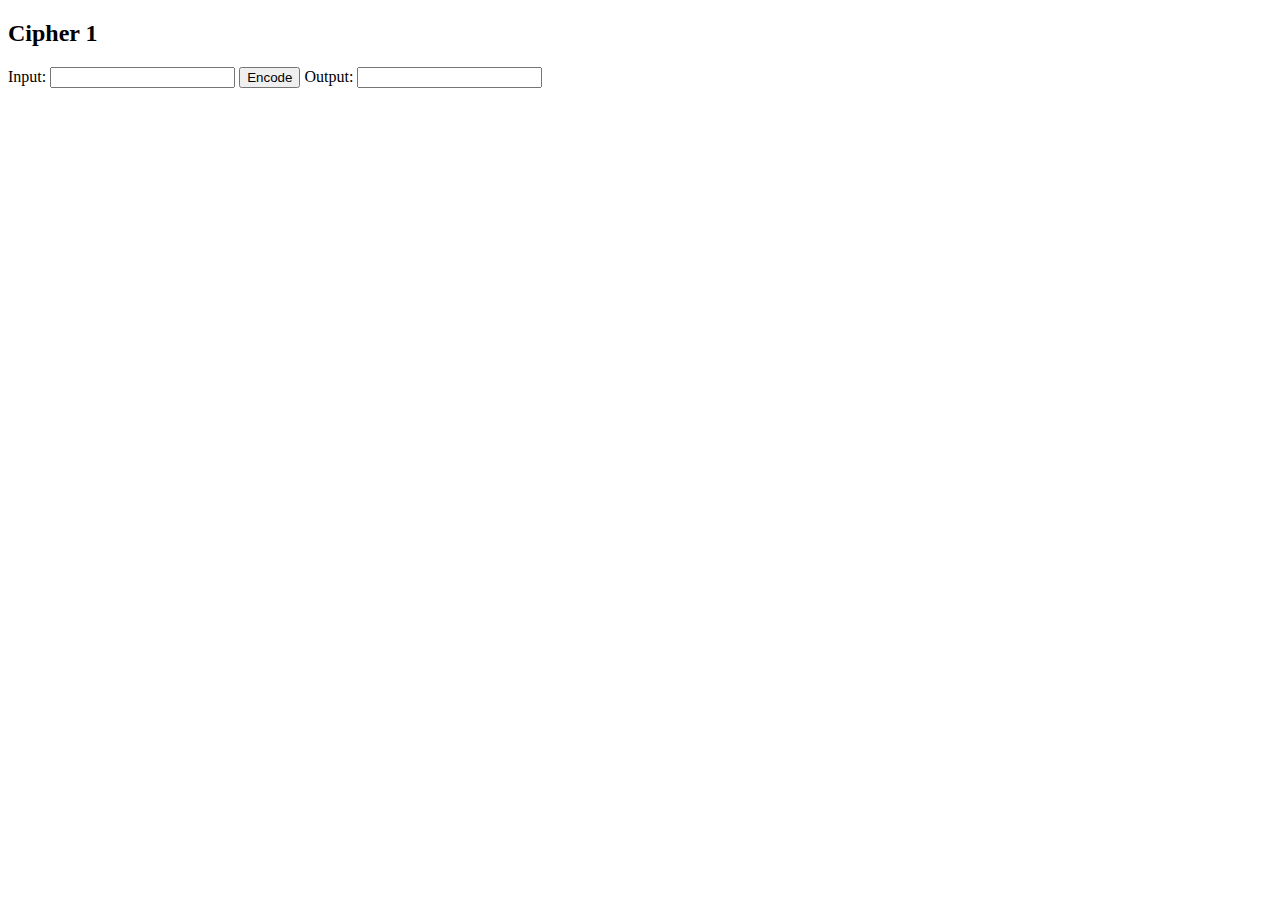
==== cipher1.html @ 05615633 "Create cipher1.html" ====
<!DOCTYPE html>
<html>
<head>
    <title>Cipher 1</title>
</head>
<body>
    <h2>Cipher 1</h2>
    <form>
        <label for="input">Input:</label>
        <input type="text" id="input" name="input">
        <button type="button" onclick="encode()">Encode</button>
        <label for="output">Output:</label>
        <input type="text" id="output" name="output" readonly>
    </form>

    <script>
        function encode() {
            const input = document.getElementById('input').value;
            const cipher = 'jklmnopqrstuvwxyzabcdefghi';
            let output = '';
            for (let i = 0; i < input.length; i++) {
                const index = input.charCodeAt(i) - 97;
                if (index >= 0 && index < 26) {
                    output += cipher[index];
                } else {
                    output += input[i];
                }
            }
            document.getElementById('output').value = output;
        }
    </script>
</body>
</html>
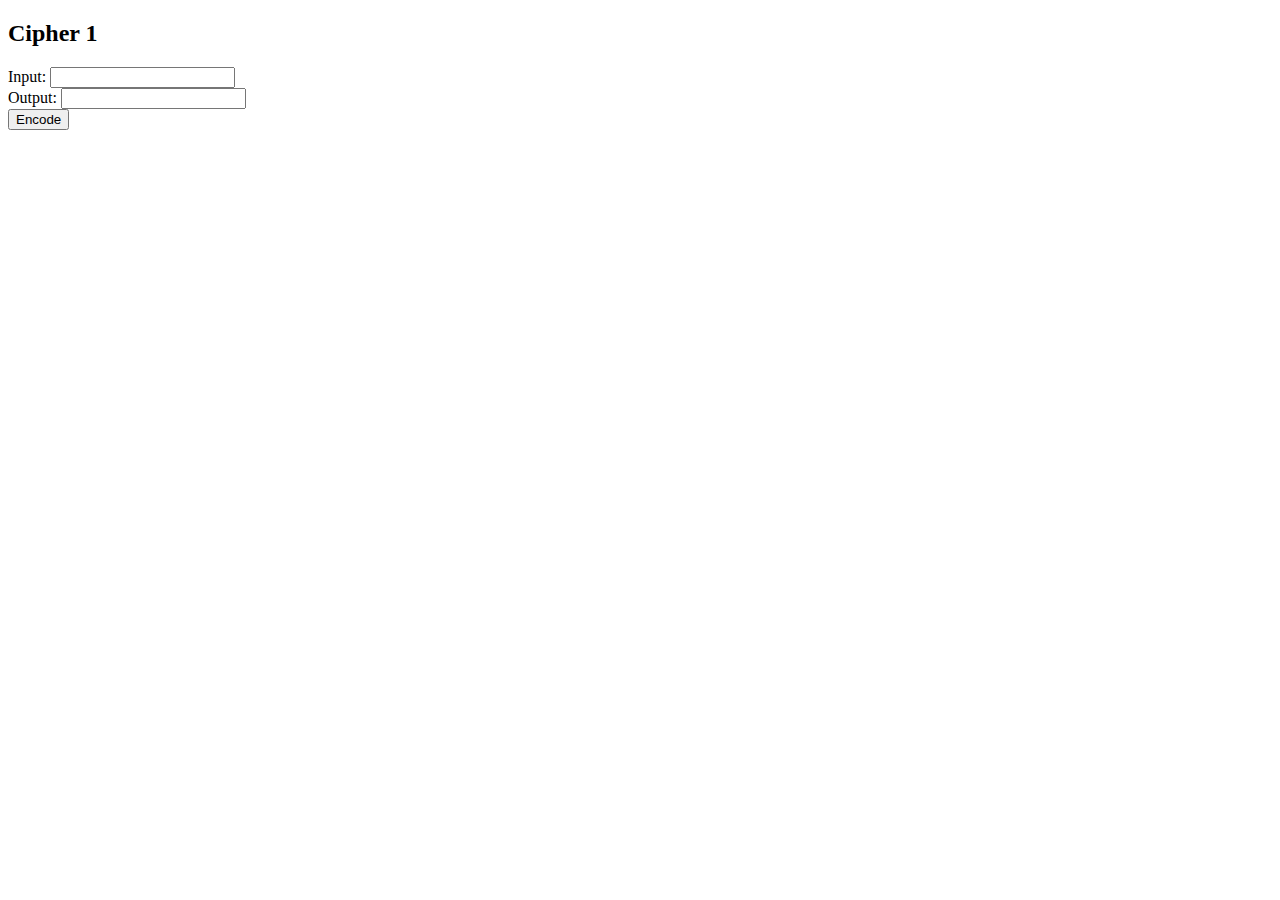
==== commit 420be47e: "Update cipher1.html" ====
--- a/cipher1.html
+++ b/cipher1.html
@@ -1,16 +1,19 @@
 <!DOCTYPE html>
 <html>
 <head>
-    <title>Cipher 1</title>
+    <link rel="stylesheet" href="styles.css">
+    <title>Cipher 1</title
 </head>
 <body>
     <h2>Cipher 1</h2>
     <form>
         <label for="input">Input:</label>
         <input type="text" id="input" name="input">
-        <button type="button" onclick="encode()">Encode</button>
+        <br>
         <label for="output">Output:</label>
         <input type="text" id="output" name="output" readonly>
+        <br>
+        <button type="button" onclick="encode()">Encode</button>
     </form>
 
     <script>
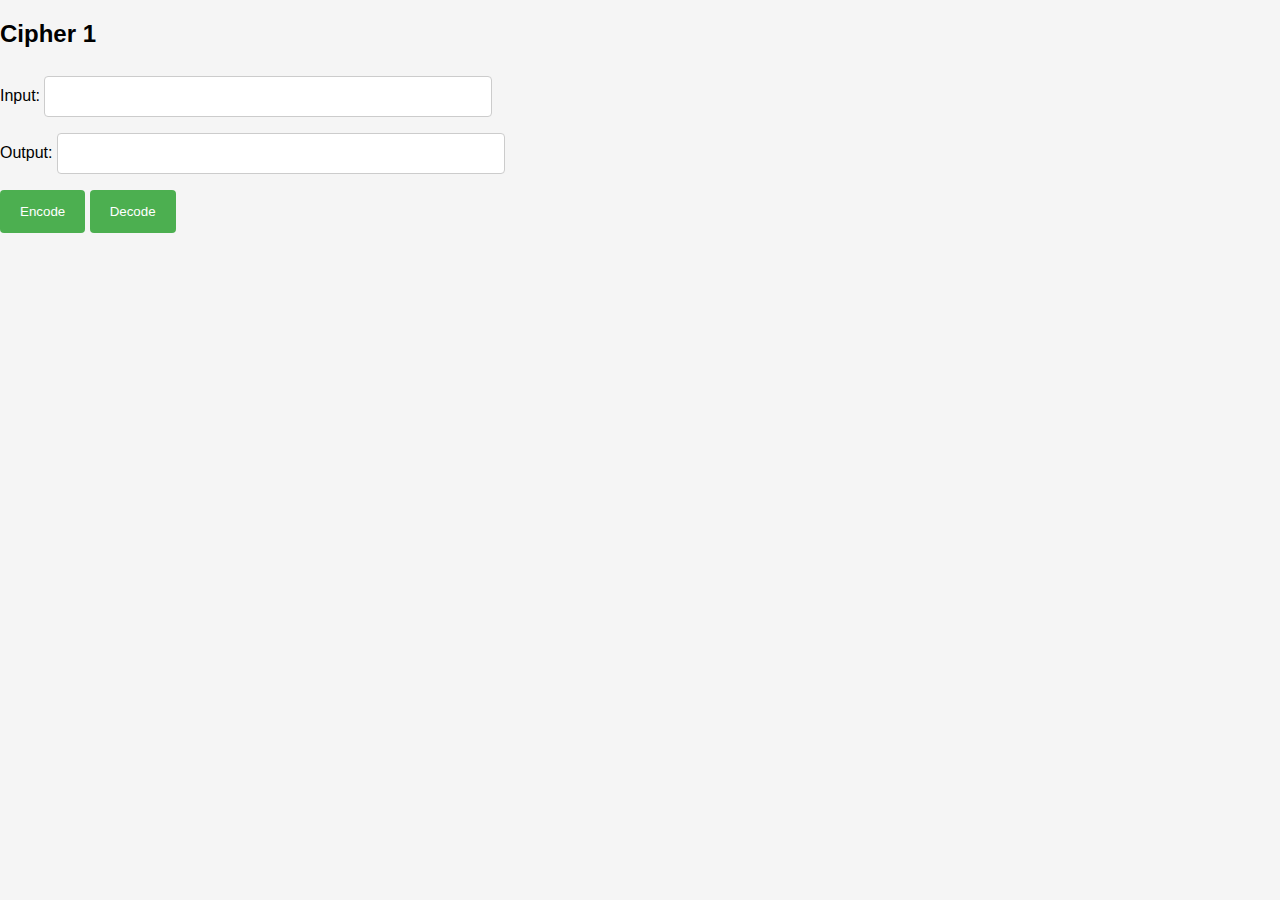
==== commit 5b51027d: "Update cipher1.html" ====
--- a/cipher1.html
+++ b/cipher1.html
@@ -2,7 +2,7 @@
 <html>
 <head>
     <link rel="stylesheet" href="styles.css">
-    <title>Cipher 1</title
+    <title>Cipher 1</title>
 </head>
 <body>
     <h2>Cipher 1</h2>
@@ -14,6 +14,7 @@
         <input type="text" id="output" name="output" readonly>
         <br>
         <button type="button" onclick="encode()">Encode</button>
+        <button type="button" onclick="decode()">Decode</button>
     </form>
 
     <script>
@@ -31,6 +32,21 @@
             }
             document.getElementById('output').value = output;
         }
+
+        function decode() {
+            const input = document.getElementById('output').value;
+            const cipher = 'jklmnopqrstuvwxyzabcdefghi';
+            let output = '';
+            for (let i = 0; i < input.length; i++) {
+                const index = cipher.indexOf(input[i]);
+                if (index >= 0 && index < 26) {
+                    output += String.fromCharCode(index + 97);
+                } else {
+                    output += input[i];
+                }
+            }
+            document.getElementById('input').value = output;
+        }
     </script>
 </body>
 </html>
--- a/styles.css
+++ b/styles.css
@@ -0,0 +1,85 @@
+body {
+  font-family: Arial, sans-serif;
+  background-color: #f5f5f5;
+  margin: 0;
+  padding: 0;
+}
+
+input[type="text"], input[type="email"], input[type="password"], input[type="number"], input[type="date"], input[type="tel"], input[type="url"], textarea, select {
+  width: 35%;
+  padding: 12px;
+  margin: 8px 0;
+  box-sizing: border-box;
+  border: 1px solid #ccc;
+  border-radius: 4px;
+}
+
+input[type="text"]:focus, input[type="email"]:focus, input[type="password"]:focus, input[type="number"]:focus, input[type="date"]:focus, input[type="tel"]:focus, input[type="url"]:focus, textarea:focus, select:focus {
+  border-color: #4CAF50;
+  outline: none;
+}
+
+button {
+  left: 7px;
+  background-color: #4CAF50;
+  color: white;
+  padding: 14px 20px;
+  margin: 8px 0;
+  border: none;
+  border-radius: 4px;
+  cursor: pointer;
+}
+
+button:hover {
+  background-color: #45a049;
+}
+
+.container {
+  padding: 20px;
+}
+
+.form-group {
+  margin-bottom: 20px;
+  margin-left: 7px;
+}
+
+.form-group label {
+  display: block;
+  font-weight: bold;
+}
+
+.form-group input[type="checkbox"] {
+  margin-right: 10px;
+}
+
+.form-group input[type="radio"] {
+  margin-right: 5px;
+}
+
+.form-group input[type="file"] {
+  padding-top: 10px;
+}
+
+.form-group select {
+  width: 100%;
+  padding: 10px;
+  margin-top: 10px;
+  border: 1px solid #ccc;
+  border-radius: 4px;
+  box-sizing: border-box;
+}
+
+.form-group textarea {
+  width: 100%;
+  padding: 12px;
+  margin-top: 6px;
+  border: 1px solid #ccc;
+  border-radius: 4px;
+  box-sizing: border-box;
+}
+
+@media screen and (max-width: 768px) {
+  .container {
+    width: 100%;
+  }
+}
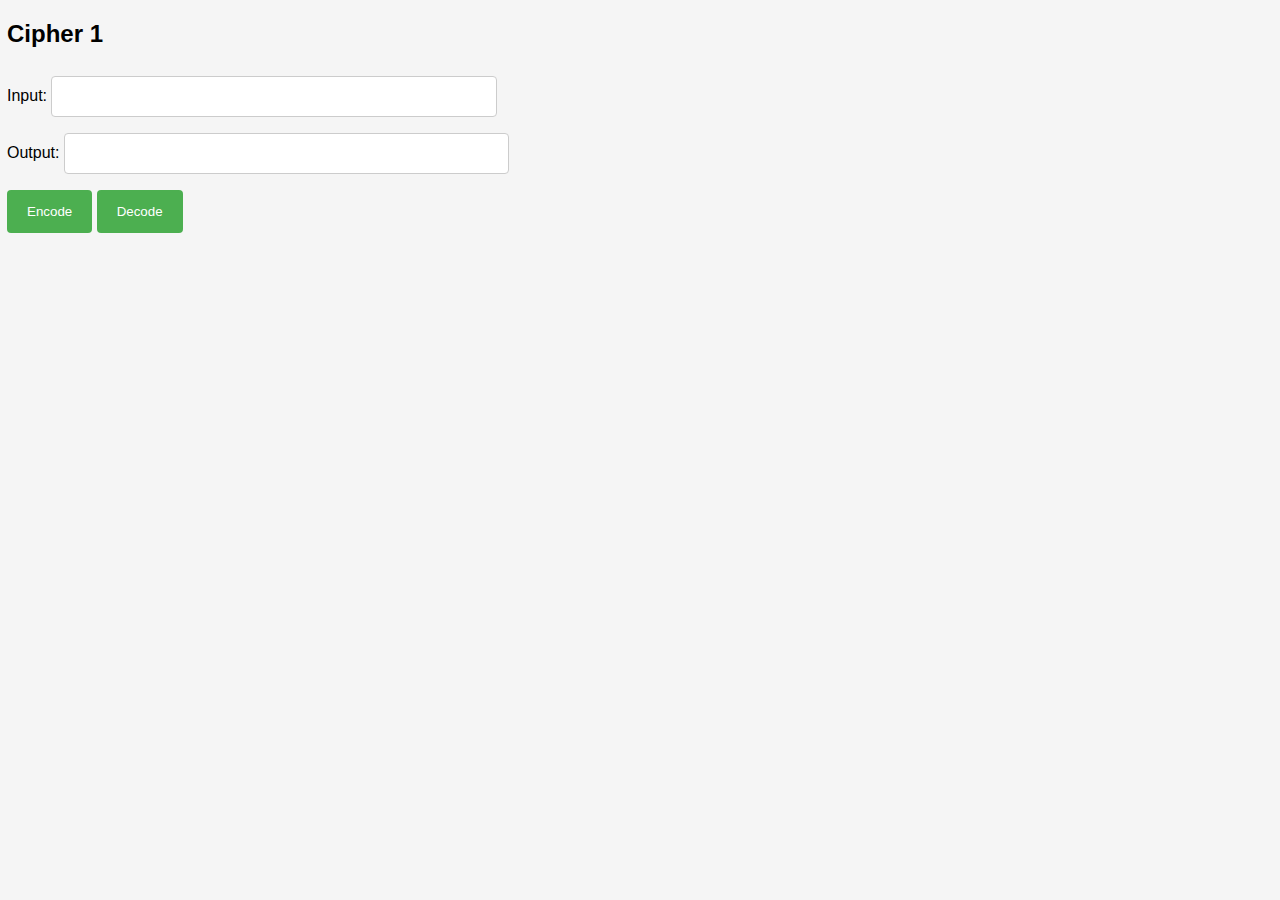
==== commit 8cfa14ba: "Update cipher1.html" ====
--- a/cipher1.html
+++ b/cipher1.html
@@ -5,8 +5,8 @@
     <title>Cipher 1</title>
 </head>
 <body>
-    <h2>Cipher 1</h2>
-    <form>
+    <h2 style="margin-left: 7px;">Cipher 1</h2>
+    <form style="margin-left: 7px;">
         <label for="input">Input:</label>
         <input type="text" id="input" name="input">
         <br>
@@ -45,7 +45,7 @@
                     output += input[i];
                 }
             }
-            document.getElementById('input').value = output;
+            document.getElementById('output').value = output;
         }
     </script>
 </body>
